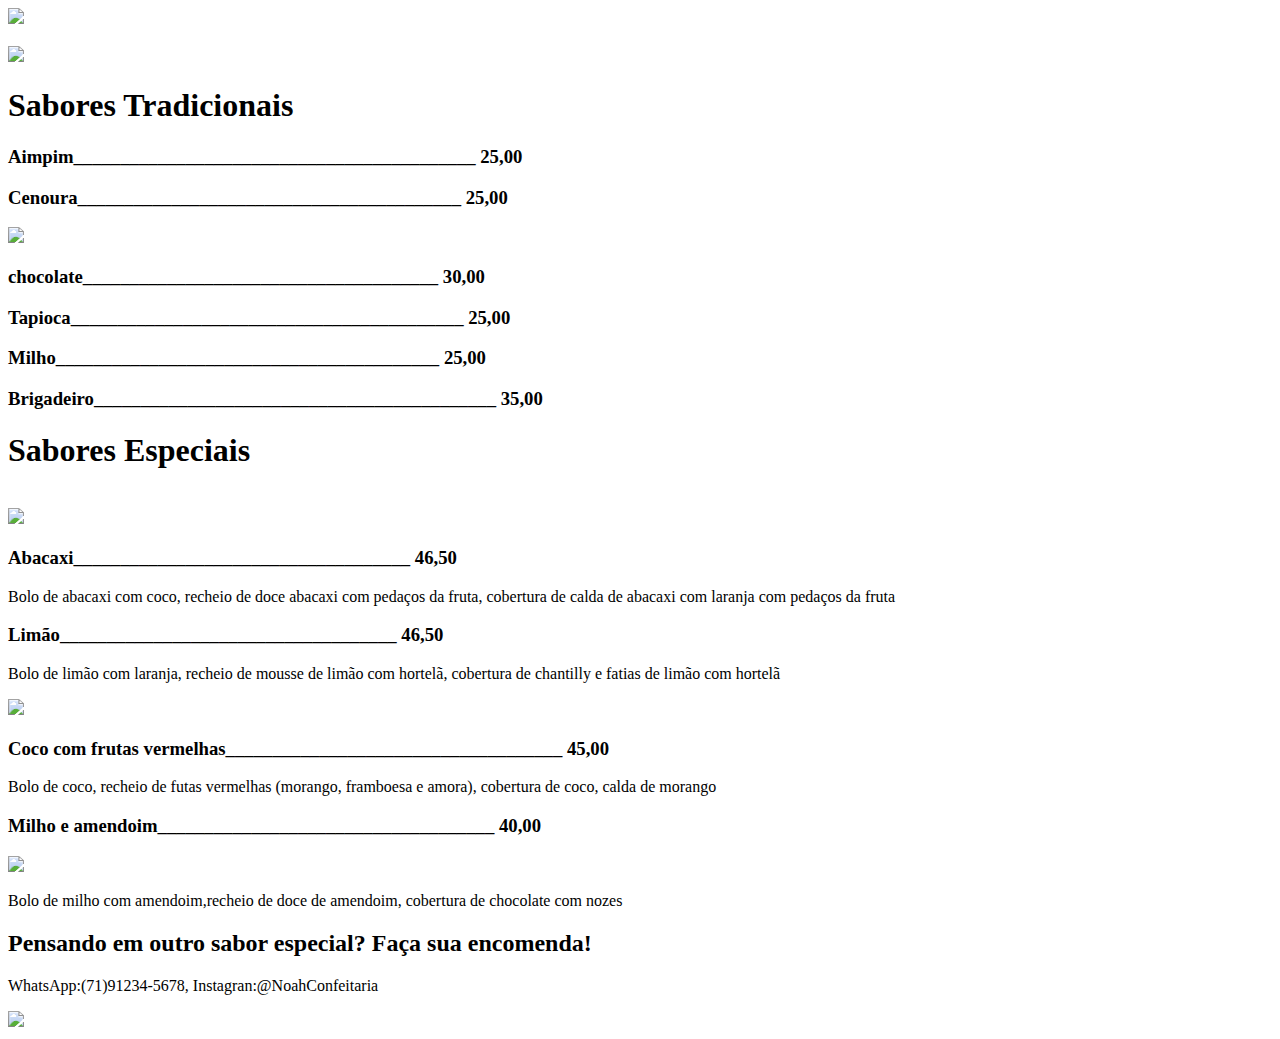
==== Cardápio/index.html @ d281632b "Add files via upload" ====
<!Doctype html>
<html>
<head>
    <link rel="stylesheet" href="/style.css">
    <meta charset="UTF-8">
    <meta name="viewport" content="width=device-width, initial-scale=1.0">
    <title>Cardápio de confeitaria/bolos</title>
    </head> 
    <body>
        <div clas="logo">
    <img src="/logo/logo.png"id="logo">
    </div>
    <br>
    <img src="/img/chocolat.jpg"id="choc"> 
    <h1>Sabores Tradicionais</h1> 
    <div class="bolos1">
    <h3>Aimpim___________________________________________ 25,00</h3> 
    <h3>Cenoura_________________________________________ 25,00</h3>
    <img src="/img/tapioca.jpg"id="tapioca"> 
    <h3>chocolate______________________________________ 30,00</h3> 
    <h3>Tapioca__________________________________________ 25,00</h3>
    <h3>Milho_________________________________________ 25,00</h3> 
    <h3>Brigadeiro___________________________________________ 35,00</h3>
    </div>
    <h1>Sabores Especiais</h1> 
    <div class="bolo2"> 
    <br>
    <img src="/img/amendoim.jpg"id="am">
    <br>
    <h3>Abacaxi____________________________________ 46,50</h3>
    <p>Bolo de abacaxi com coco, recheio de doce abacaxi com pedaços da fruta, cobertura de calda de abacaxi com laranja com pedaços da fruta</p> 
    <h3>Limão____________________________________ 46,50</h3>
    <p>Bolo de limão com laranja, recheio de mousse de limão com hortelã, cobertura de chantilly e fatias de limão com hortelã</p>
    <img src="/img/limao.jpg" id="lim"> 
    <h3>Coco com frutas vermelhas____________________________________ 45,00</h3>
    <p>Bolo de coco, recheio de futas vermelhas (morango, framboesa e amora), cobertura de coco, calda de morango</p>
    <h3>Milho e amendoim____________________________________ 40,00</h3>
    <img src="/img/morango.jpg" id="mor">
    <br>
    <p>Bolo de milho com amendoim,recheio de doce de amendoim, cobertura de chocolate com nozes</p> 
    </div>
    <h2>Pensando em outro sabor especial? Faça sua encomenda!</h2>
    <p>WhatsApp:(71)91234-5678, Instagran:@NoahConfeitaria</p>
    <img src="/img/pedacos-de-bolo.jpg" id="pedaços">



</body>
</html>
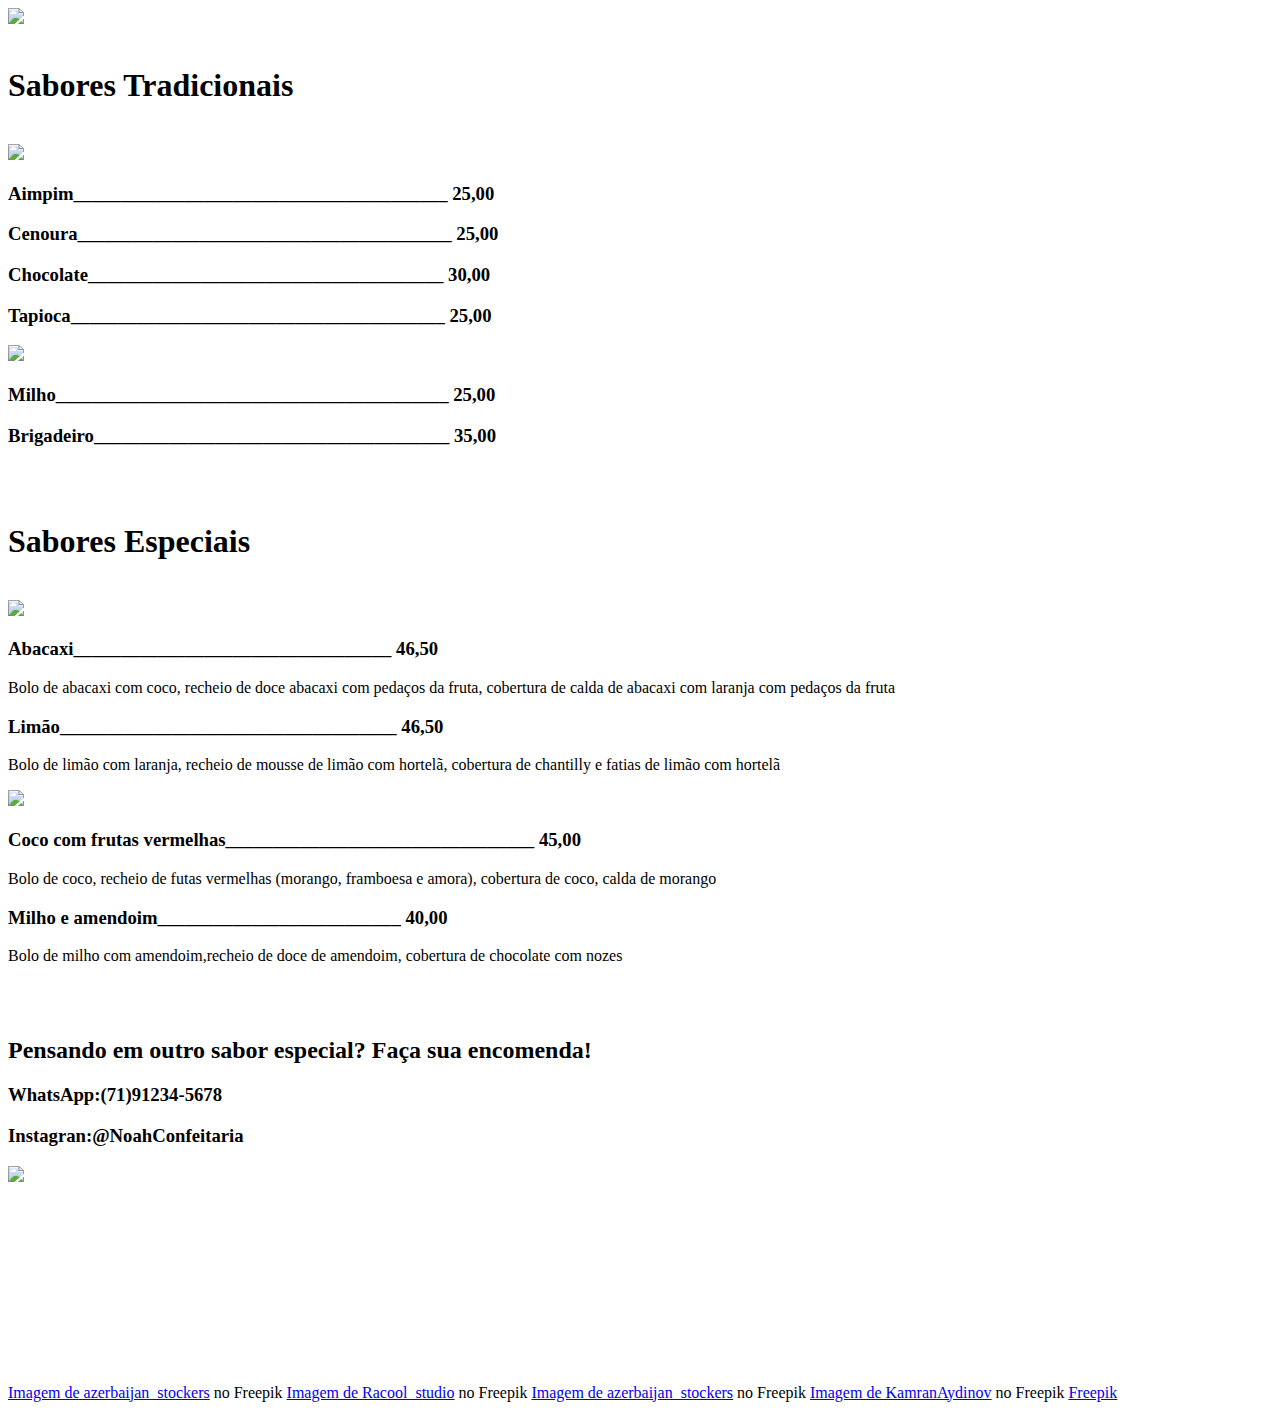
==== commit ed6168ba: "Add files via upload" ====
--- a/Cardápio/index.html
+++ b/Cardápio/index.html
@@ -7,43 +7,62 @@
     <title>Cardápio de confeitaria/bolos</title>
     </head> 
     <body>
-        <div clas="logo">
-    <img src="/logo/logo.png"id="logo">
+    <div clas="logo">
+    <img src="/img/logo.png"id="logo">
     </div>
     <br>
+    <h1>Sabores Tradicionais</h1> 
+    <br>
     <img src="/img/chocolat.jpg"id="choc"> 
-    <h1>Sabores Tradicionais</h1> 
     <div class="bolos1">
-    <h3>Aimpim___________________________________________ 25,00</h3> 
-    <h3>Cenoura_________________________________________ 25,00</h3>
+    <h3>Aimpim________________________________________ 25,00</h3> 
+    <h3>Cenoura________________________________________ 25,00</h3>
+    <h3>Chocolate______________________________________ 30,00</h3> 
+    <h3>Tapioca________________________________________ 25,00</h3>
     <img src="/img/tapioca.jpg"id="tapioca"> 
-    <h3>chocolate______________________________________ 30,00</h3> 
-    <h3>Tapioca__________________________________________ 25,00</h3>
-    <h3>Milho_________________________________________ 25,00</h3> 
-    <h3>Brigadeiro___________________________________________ 35,00</h3>
-    </div>
-    <h1>Sabores Especiais</h1> 
-    <div class="bolo2"> 
+    <h3>Milho__________________________________________ 25,00</h3> 
+    <h3>Brigadeiro______________________________________ 35,00</h3>
     <br>
-    <img src="/img/amendoim.jpg"id="am">
     <br>
-    <h3>Abacaxi____________________________________ 46,50</h3>
-    <p>Bolo de abacaxi com coco, recheio de doce abacaxi com pedaços da fruta, cobertura de calda de abacaxi com laranja com pedaços da fruta</p> 
+    <h1>Sabores Especiais</h1>
+    <br>
+    <img src="/img/limao.jpg" id="lim">   
+    <br>
+    <h3>Abacaxi__________________________________ 46,50</h3> 
+    <p>Bolo de abacaxi com coco, recheio de doce abacaxi com pedaços da fruta, cobertura de calda de abacaxi com laranja com pedaços da fruta</p>  
     <h3>Limão____________________________________ 46,50</h3>
     <p>Bolo de limão com laranja, recheio de mousse de limão com hortelã, cobertura de chantilly e fatias de limão com hortelã</p>
-    <img src="/img/limao.jpg" id="lim"> 
-    <h3>Coco com frutas vermelhas____________________________________ 45,00</h3>
+     <img src="/img/morango.jpg" id="mor">
+     <h3>Coco com frutas vermelhas_________________________________ 45,00</h3>
     <p>Bolo de coco, recheio de futas vermelhas (morango, framboesa e amora), cobertura de coco, calda de morango</p>
-    <h3>Milho e amendoim____________________________________ 40,00</h3>
-    <img src="/img/morango.jpg" id="mor">
-    <br>
+    <h3>Milho e amendoim__________________________ 40,00</h3>
     <p>Bolo de milho com amendoim,recheio de doce de amendoim, cobertura de chocolate com nozes</p> 
     </div>
+    <br>
+    <div class="final">
+    <br>
     <h2>Pensando em outro sabor especial? Faça sua encomenda!</h2>
-    <p>WhatsApp:(71)91234-5678, Instagran:@NoahConfeitaria</p>
+    <h3>WhatsApp:(71)91234-5678</h3> 
+    <h3>Instagran:@NoahConfeitaria</h3>
     <img src="/img/pedacos-de-bolo.jpg" id="pedaços">
-
-
-
+    </div>
+    <br>
+    <br>
+    <br>
+    <br>
+    <br>
+    <br>
+    <br>
+    <br>
+    <br>
+    <br>
+    <br>
+    <footer>
+        <a href="https://br.freepik.com/fotos-gratis/bolo-de-limao-delicioso-com-fatias-de-limao-fresco-e-limao_9280423.htm#query=bolo%20verde&position=43&from_view=search&track=ais">Imagem de azerbaijan_stockers</a> no Freepik
+        <a href="https://br.freepik.com/fotos-gratis/bolo-de-chocolate-com-frutas-secas_6384490.htm#query=bolo%20chocolate&position=4&from_view=search&track=ais">Imagem de Racool_studio</a> no Freepik
+        <a href="https://br.freepik.com/fotos-gratis/variedade-de-pedacos-de-bolo_11799351.htm#page=3&query=bolo&position=8&from_view=search&track=country_rows_v2">Imagem de azerbaijan_stockers</a> no Freepik
+        <a href="https://br.freepik.com/fotos-gratis/torta-de-vista-frontal-marrom-na-mesa-marrom-na-superficie-clara_8853462.htm#query=bolo%20amarelo&position=19&from_view=search&track=ais">Imagem de KamranAydinov</a> no Freepik
+        <a href="https://br.freepik.com/fotos-gratis/bolo-de-geleia-de-cereja-na-mesa-de-madeira_2337368.htm#page=3&query=bolo%20com%20calda%20de%20de%20frutas%20vermelhas&position=42&from_view=search&track=country_rows_v2">Freepik</a>
+    </footer>
 </body>
 </html>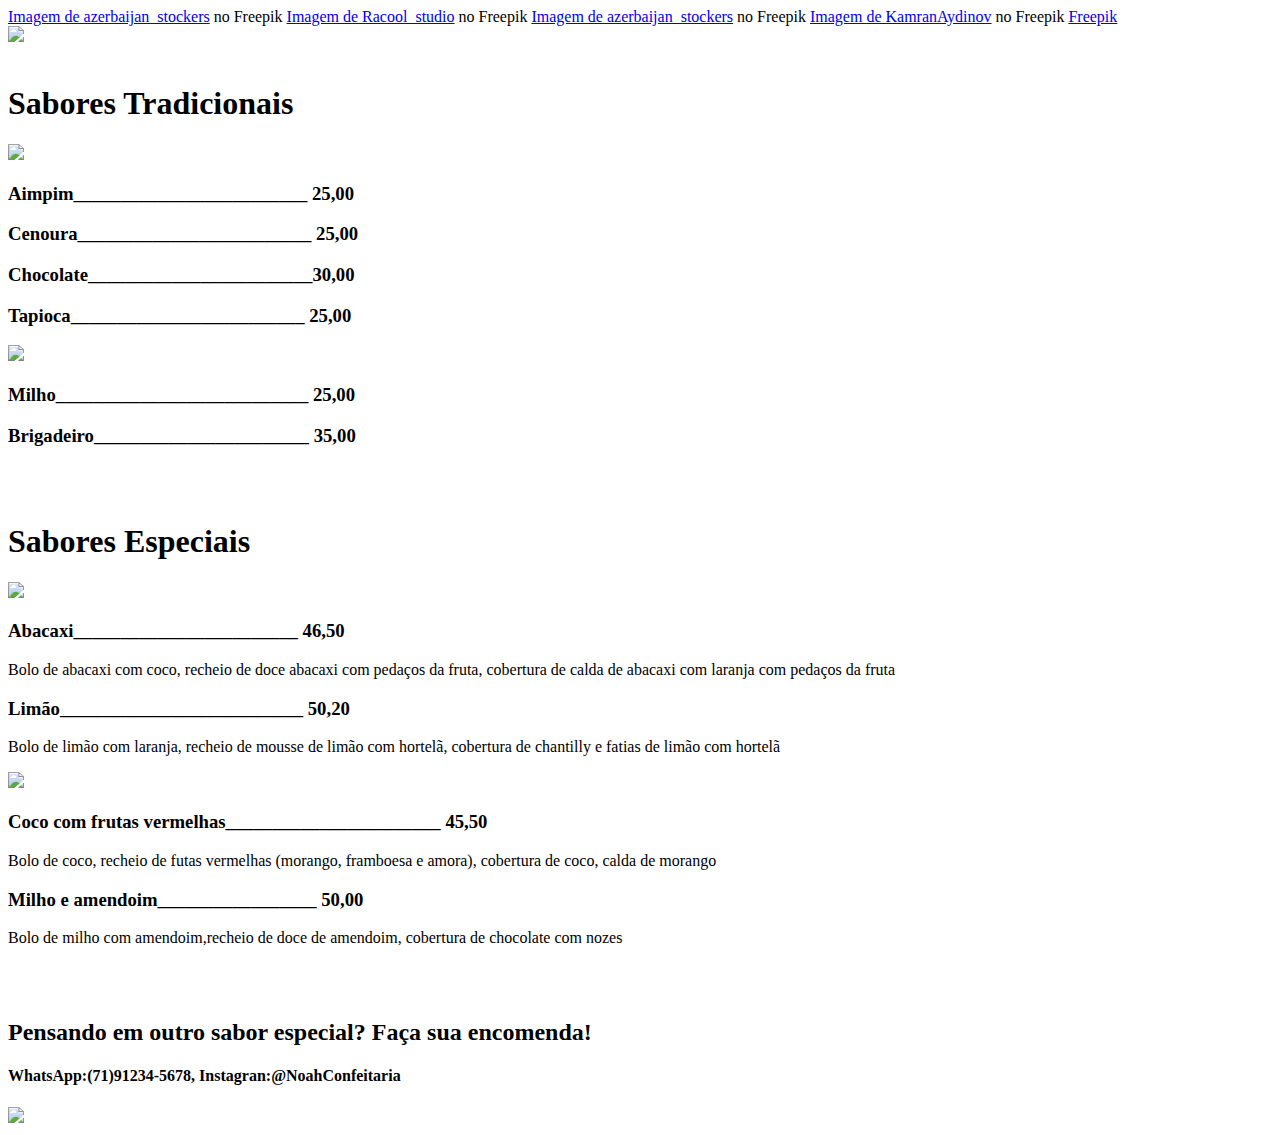
==== commit a290fdbe: "Add files via upload" ====
--- a/Cardápio/index.html
+++ b/Cardápio/index.html
@@ -7,62 +7,47 @@
     <title>Cardápio de confeitaria/bolos</title>
     </head> 
     <body>
+    <footer>
+    <a href="https://br.freepik.com/fotos-gratis/bolo-de-limao-delicioso-com-fatias-de-limao-fresco-e-limao_9280423.htm#query=bolo%20verde&position=43&from_view=search&track=ais">Imagem de azerbaijan_stockers</a> no Freepik
+    <a href="https://br.freepik.com/fotos-gratis/bolo-de-chocolate-com-frutas-secas_6384490.htm#query=bolo%20chocolate&position=4&from_view=search&track=ais">Imagem de Racool_studio</a> no Freepik
+    <a href="https://br.freepik.com/fotos-gratis/variedade-de-pedacos-de-bolo_11799351.htm#page=3&query=bolo&position=8&from_view=search&track=country_rows_v2">Imagem de azerbaijan_stockers</a> no Freepik
+    <a href="https://br.freepik.com/fotos-gratis/torta-de-vista-frontal-marrom-na-mesa-marrom-na-superficie-clara_8853462.htm#query=bolo%20amarelo&position=19&from_view=search&track=ais">Imagem de KamranAydinov</a> no Freepik
+    <a href="https://br.freepik.com/fotos-gratis/bolo-de-geleia-de-cereja-na-mesa-de-madeira_2337368.htm#page=3&query=bolo%20com%20calda%20de%20de%20frutas%20vermelhas&position=42&from_view=search&track=country_rows_v2">Freepik</a>
+    </footer>
     <div clas="logo">
     <img src="/img/logo.png"id="logo">
     </div>
     <br>
     <h1>Sabores Tradicionais</h1> 
-    <br>
+    <div class="bolos1"></div>
     <img src="/img/chocolat.jpg"id="choc"> 
-    <div class="bolos1">
-    <h3>Aimpim________________________________________ 25,00</h3> 
-    <h3>Cenoura________________________________________ 25,00</h3>
-    <h3>Chocolate______________________________________ 30,00</h3> 
-    <h3>Tapioca________________________________________ 25,00</h3>
-    <img src="/img/tapioca.jpg"id="tapioca"> 
-    <h3>Milho__________________________________________ 25,00</h3> 
-    <h3>Brigadeiro______________________________________ 35,00</h3>
+    <h3>Aimpim_________________________ 25,00</h3> 
+    <h3>Cenoura_________________________ 25,00</h3>
+    <h3>Chocolate________________________30,00</h3> 
+    <h3>Tapioca_________________________ 25,00</h3> 
+    <img src="/img/tapioca.jpg"id="tapioca">  
+    <h3>Milho___________________________ 25,00</h3> 
+    <h3>Brigadeiro_______________________ 35,00</h3>
     <br>
     <br>
     <h1>Sabores Especiais</h1>
-    <br>
-    <img src="/img/limao.jpg" id="lim">   
-    <br>
-    <h3>Abacaxi__________________________________ 46,50</h3> 
+    <img src="/img/limao.jpg" id="lim"> 
+    <h3>Abacaxi________________________ 46,50</h3> 
     <p>Bolo de abacaxi com coco, recheio de doce abacaxi com pedaços da fruta, cobertura de calda de abacaxi com laranja com pedaços da fruta</p>  
-    <h3>Limão____________________________________ 46,50</h3>
-    <p>Bolo de limão com laranja, recheio de mousse de limão com hortelã, cobertura de chantilly e fatias de limão com hortelã</p>
-     <img src="/img/morango.jpg" id="mor">
-     <h3>Coco com frutas vermelhas_________________________________ 45,00</h3>
+    <h3>Limão__________________________ 50,20</h3>
+    <p>Bolo de limão com laranja, recheio de mousse de limão com hortelã, cobertura de chantilly e fatias de limão com hortelã</p> 
+    <img src="/img/morango.jpg" id="mor">
+    <h3>Coco com frutas vermelhas_______________________ 45,50</h3>
     <p>Bolo de coco, recheio de futas vermelhas (morango, framboesa e amora), cobertura de coco, calda de morango</p>
-    <h3>Milho e amendoim__________________________ 40,00</h3>
+    <h3>Milho e amendoim_________________ 50,00</h3>
     <p>Bolo de milho com amendoim,recheio de doce de amendoim, cobertura de chocolate com nozes</p> 
     </div>
     <br>
     <div class="final">
     <br>
     <h2>Pensando em outro sabor especial? Faça sua encomenda!</h2>
-    <h3>WhatsApp:(71)91234-5678</h3> 
-    <h3>Instagran:@NoahConfeitaria</h3>
+    <h4>WhatsApp:(71)91234-5678, Instagran:@NoahConfeitaria</h4>
     <img src="/img/pedacos-de-bolo.jpg" id="pedaços">
     </div>
-    <br>
-    <br>
-    <br>
-    <br>
-    <br>
-    <br>
-    <br>
-    <br>
-    <br>
-    <br>
-    <br>
-    <footer>
-        <a href="https://br.freepik.com/fotos-gratis/bolo-de-limao-delicioso-com-fatias-de-limao-fresco-e-limao_9280423.htm#query=bolo%20verde&position=43&from_view=search&track=ais">Imagem de azerbaijan_stockers</a> no Freepik
-        <a href="https://br.freepik.com/fotos-gratis/bolo-de-chocolate-com-frutas-secas_6384490.htm#query=bolo%20chocolate&position=4&from_view=search&track=ais">Imagem de Racool_studio</a> no Freepik
-        <a href="https://br.freepik.com/fotos-gratis/variedade-de-pedacos-de-bolo_11799351.htm#page=3&query=bolo&position=8&from_view=search&track=country_rows_v2">Imagem de azerbaijan_stockers</a> no Freepik
-        <a href="https://br.freepik.com/fotos-gratis/torta-de-vista-frontal-marrom-na-mesa-marrom-na-superficie-clara_8853462.htm#query=bolo%20amarelo&position=19&from_view=search&track=ais">Imagem de KamranAydinov</a> no Freepik
-        <a href="https://br.freepik.com/fotos-gratis/bolo-de-geleia-de-cereja-na-mesa-de-madeira_2337368.htm#page=3&query=bolo%20com%20calda%20de%20de%20frutas%20vermelhas&position=42&from_view=search&track=country_rows_v2">Freepik</a>
-    </footer>
 </body>
 </html>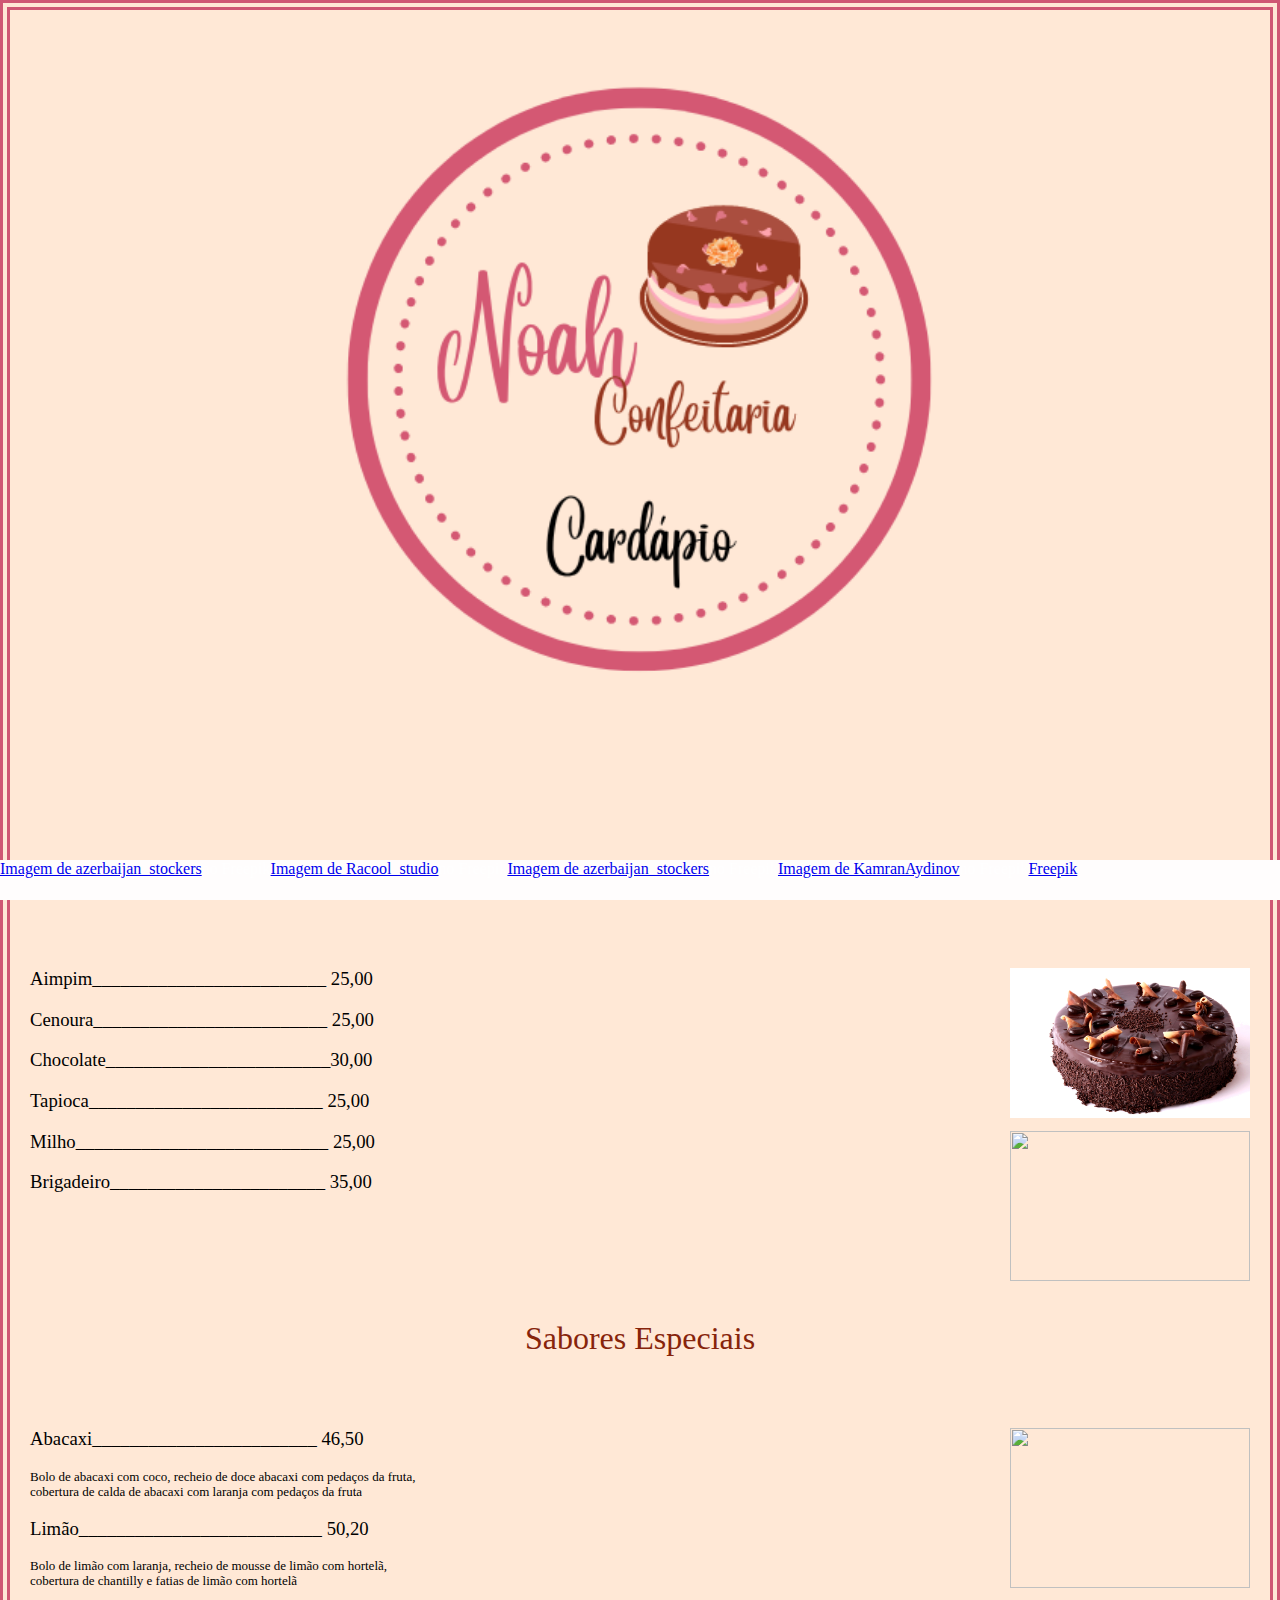
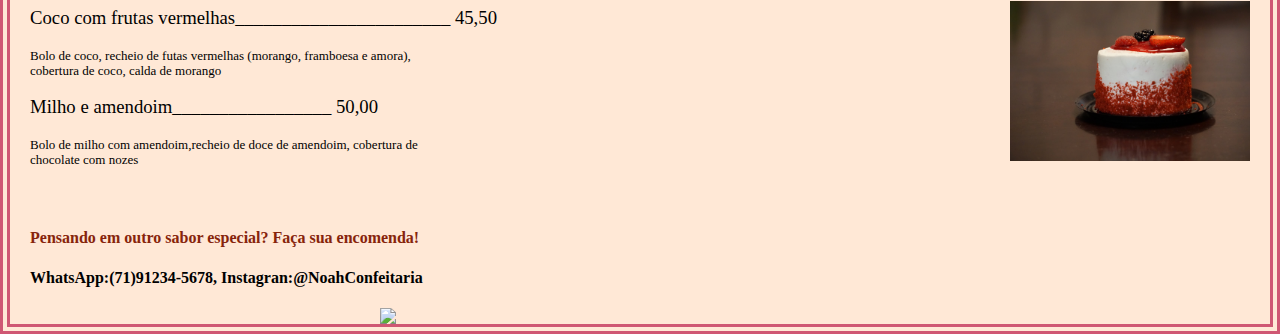
==== commit 811768d4: "Add files via upload" ====
--- a/Cardápio/index.html
+++ b/Cardápio/index.html
@@ -19,7 +19,7 @@
     </div>
     <br>
     <h1>Sabores Tradicionais</h1> 
-    <div class="bolos1"></div>
+    <div class="bolos1">
     <img src="/img/chocolat.jpg"id="choc"> 
     <h3>Aimpim_________________________ 25,00</h3> 
     <h3>Cenoura_________________________ 25,00</h3>
--- a/style.css
+++ b/style.css
@@ -0,0 +1,96 @@
+body{
+    background-color:#ffe8d6;;
+    margin:auto;
+    border:10px rgb(207, 87, 115);
+    border-style:double;
+}
+footer {
+  width: 100%;
+  position: fixed;
+  bottom: 0;
+  right: 0;
+  background: rgb(255, 253, 253);
+  color: white;
+  height: 40px;
+  display: flex;
+ }
+h1{
+    color:#87240b;
+    font-weight:530;
+    text-align: center;
+    font-family:Apple Chancery, cursive; 
+    padding-bottom:50px;
+    padding-top:50px; 
+  }
+  h2 {
+  color:#87240b; 
+  font-weight:600;
+  font-family:Apple Chancery, cursive;
+  font-size: medium;
+  margin-bottom:5px;
+}
+h3 {
+    font-weight:500;
+    padding-left:20px;
+    font-family:Apple Chancery, cursive;
+}
+h4 {
+  text-align: left;
+  font-weight: 600;
+  font-family:'Times New Roman', Times, serif;
+}
+  p{
+    text-align: left;
+    line-height:15px;
+    width:400px;
+    padding-left:20px;
+    font-size: small;
+    font-family:'Times New Roman', Times, serif;
+  }
+#logo {
+  width:60%;
+  float:center;
+  text-align: center;
+  padding-left:20%;
+  }
+  .bolo1 {
+  text-align: left; 
+  width: 0px;
+  line-height:30px;
+  padding-bottom:10px;
+}
+.final{
+  padding-left:20px;
+  content: "";
+  clear: both;
+  display: table;
+}
+#tapioca {
+  width:240px;
+  height:150px;
+  float:right;
+  padding-right:20px;
+}
+#mor {
+  width:240px;
+  float:right;
+  padding-right:20px;
+}
+#choc {
+ float:right;
+ width:240px;
+ height:150px;
+ padding-right:20px;
+}
+#lim {
+  width:240px;
+  height:160px;
+  float:right;
+  padding-right:20px;
+}
+#pedaços {
+  width:300px;
+  float:right;
+  padding-left:350px;
+  padding-right:10px;
+}
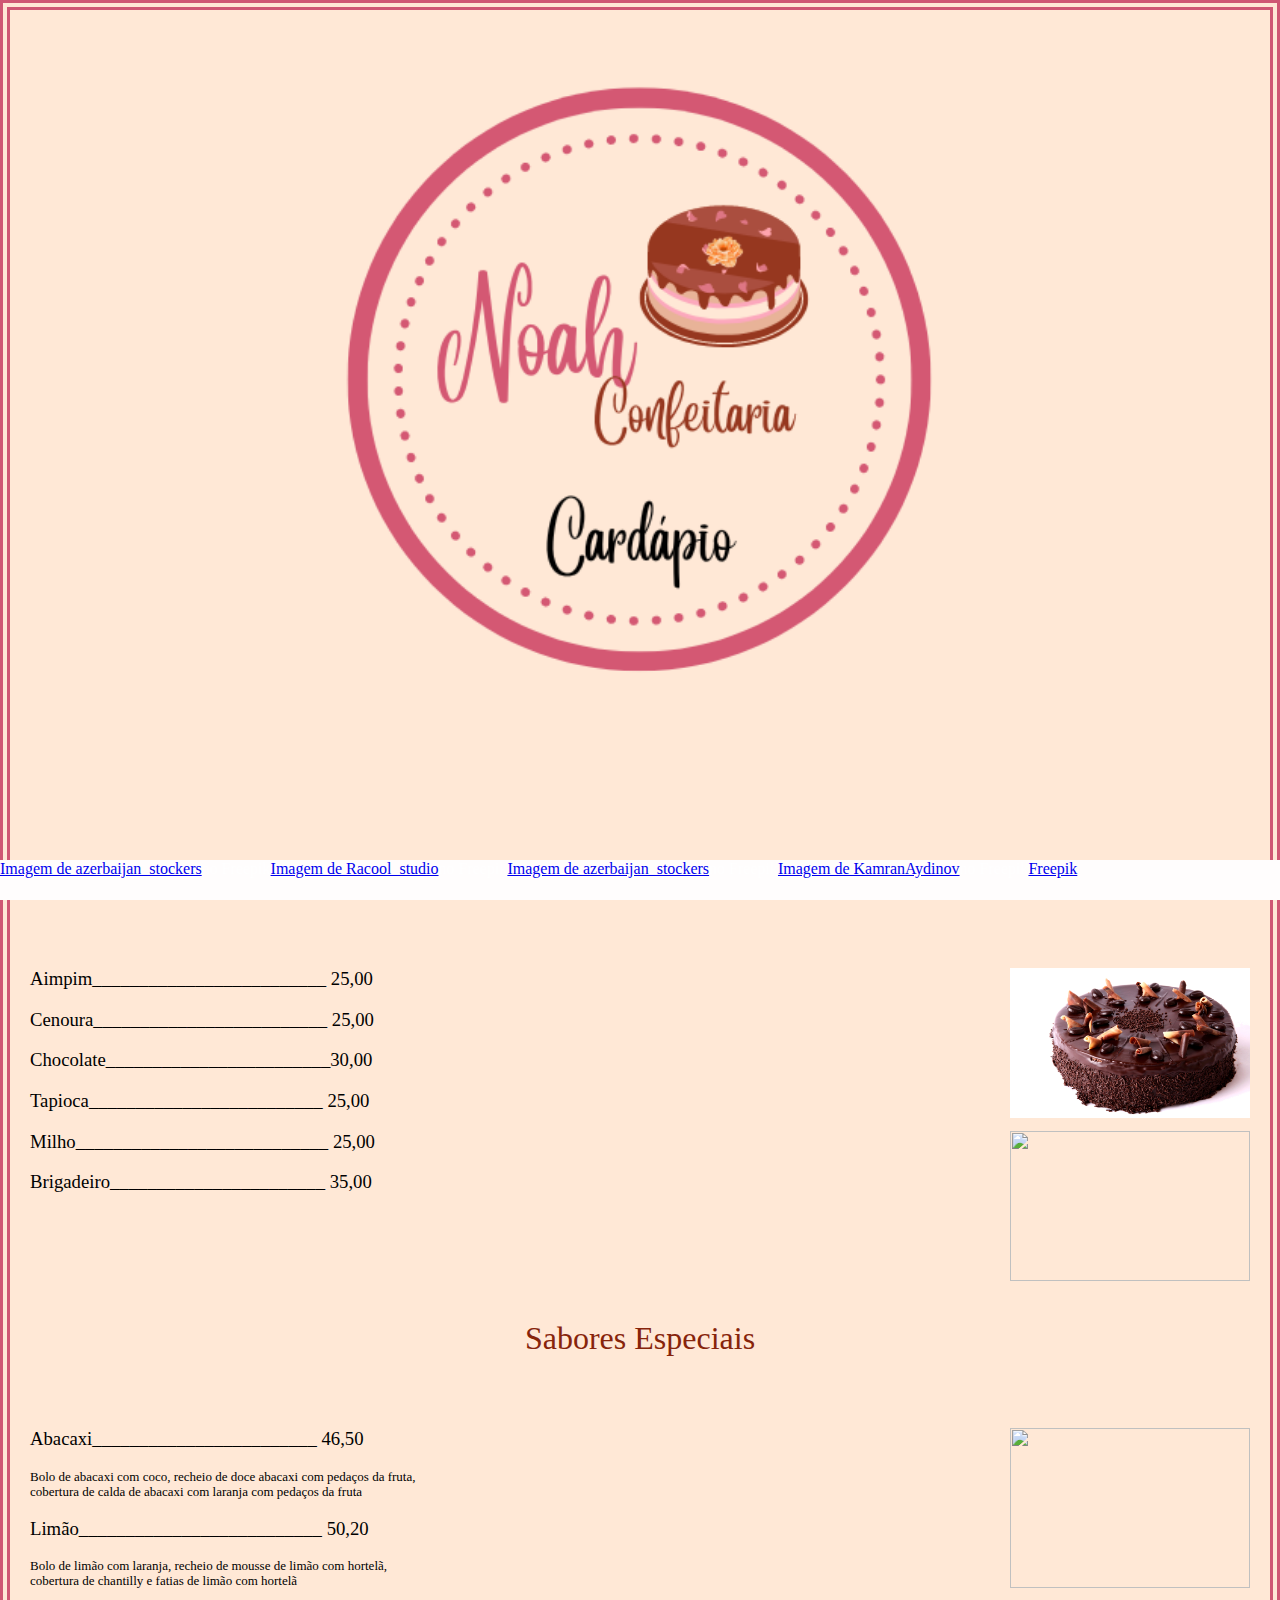
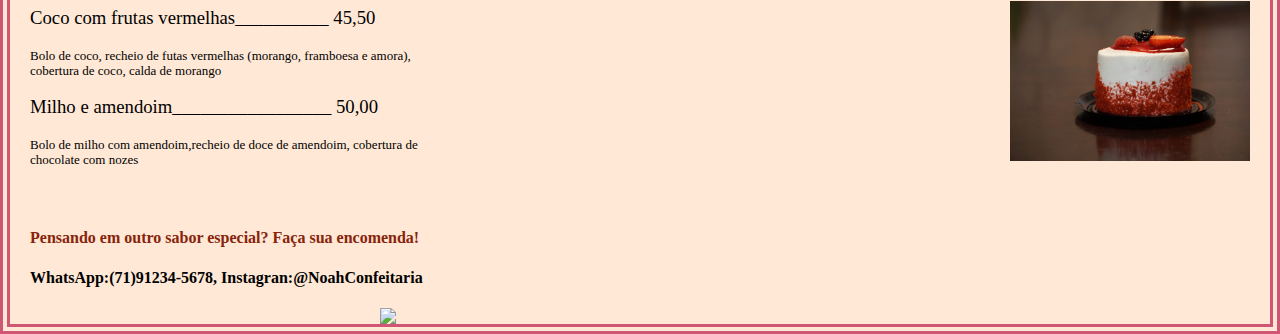
==== commit 3d3bf42e: "Add files via upload" ====
--- a/Cardápio/index.html
+++ b/Cardápio/index.html
@@ -20,24 +20,24 @@
     <br>
     <h1>Sabores Tradicionais</h1> 
     <div class="bolos1">
-    <img src="/img/chocolat.jpg"id="choc"> 
+    <img src="/img/chocolat.jpg"id="choc"srcset=""> 
     <h3>Aimpim_________________________ 25,00</h3> 
     <h3>Cenoura_________________________ 25,00</h3>
     <h3>Chocolate________________________30,00</h3> 
     <h3>Tapioca_________________________ 25,00</h3> 
-    <img src="/img/tapioca.jpg"id="tapioca">  
+    <img src="/img/tapioca.jpg"id="tapioca"srcset="">  
     <h3>Milho___________________________ 25,00</h3> 
     <h3>Brigadeiro_______________________ 35,00</h3>
     <br>
     <br>
     <h1>Sabores Especiais</h1>
-    <img src="/img/limao.jpg" id="lim"> 
+    <img src="/img/limao.jpg" id="lim" srcset=""> 
     <h3>Abacaxi________________________ 46,50</h3> 
     <p>Bolo de abacaxi com coco, recheio de doce abacaxi com pedaços da fruta, cobertura de calda de abacaxi com laranja com pedaços da fruta</p>  
     <h3>Limão__________________________ 50,20</h3>
     <p>Bolo de limão com laranja, recheio de mousse de limão com hortelã, cobertura de chantilly e fatias de limão com hortelã</p> 
-    <img src="/img/morango.jpg" id="mor">
-    <h3>Coco com frutas vermelhas_______________________ 45,50</h3>
+    <img src="/img/morango.jpg" id="mor" srcset="">
+    <h3>Coco com frutas vermelhas__________ 45,50</h3>
     <p>Bolo de coco, recheio de futas vermelhas (morango, framboesa e amora), cobertura de coco, calda de morango</p>
     <h3>Milho e amendoim_________________ 50,00</h3>
     <p>Bolo de milho com amendoim,recheio de doce de amendoim, cobertura de chocolate com nozes</p> 
@@ -47,7 +47,7 @@
     <br>
     <h2>Pensando em outro sabor especial? Faça sua encomenda!</h2>
     <h4>WhatsApp:(71)91234-5678, Instagran:@NoahConfeitaria</h4>
-    <img src="/img/pedacos-de-bolo.jpg" id="pedaços">
+    <img src="/img/pedacos-de-bolo.jpg" id="pedaços" srcset="">
     </div>
 </body>
 </html>